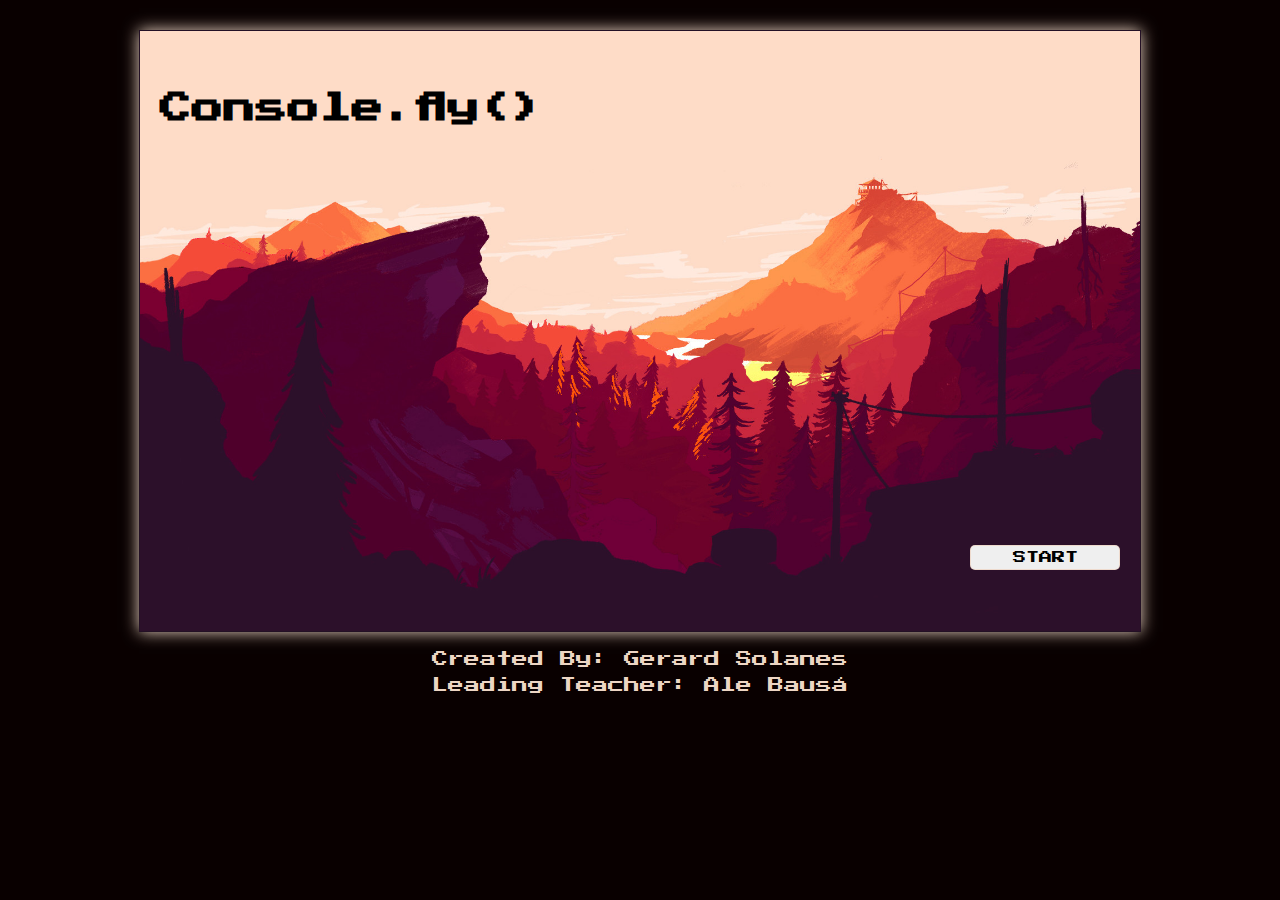
==== index.html @ 98ab84e9 "Implement instructions page logic in scripts.js. Ready for css refactor" ====
<!DOCTYPE html>
<html lang="en">
<head>
  <meta charset="UTF-8">
  <meta http-equiv="X-UA-Compatible" content="IE=edge">
  <meta name="viewport" content="width=device-width, initial-scale=1.0">
  <link rel="stylesheet" href="css/style.css"/>
  <title>Console.fly()</title>
</head>
<body>
  <div id="start-page">
    <main>
      <h1>Console.fly()</h1>
      <button id="start">START</button>
    </main>
    <div id="credits">
      <p>Created By: Gerard Solanes</p>
      <p>Leading Teacher: Ale Bausá</p>
    </div>
  </div>

  <div id="instructions-page" class="hidden">
    <main>
      <div id="instructions-text">
      </div>
      <canvas id="instructions-canvas" width="250" height="300"></canvas>
    </main>
  </div>

  <div id="lose-page" class="hidden">
    <main>
      <h1>Respect the power of the console</h1>
      <div id="result">
        <span>You reached:</span>
        <span id="result-number">0</span>
        <span>m</span>
      </div>
    </main>
  </div>

  <div id="game-page" class="hidden">
    <canvas id="canvas" width="1000" height="600"></canvas>
    <div id="meters-count">
      <span>Meters:</span>
      <span id="meter-number">0</span>
    </div>
  </div>
  
  <script src="js/assets.js"></script>
  <script src="js/sounds.js"></script>
  <script src="js/player.js"></script>
  <script src="js/zapper.js"></script>
  <script src="js/missile.js"></script>
  <script src="js/layer.js"></script>
  <script src="js/game.js"></script>
  <script src="js/scripts.js"></script>
</body>
</html>
---- css/style.css ----
@import url('https://fonts.googleapis.com/css2?family=Press+Start+2P&display=swap');
* {
  font-family: 'Press Start 2P', cursive;
  margin: 0;
  padding: 0;
}

body {
  background-color: #090000;
}

/* Basic styles, change according to your style */

#start-page,
#instructions-page,
#lose-page {
  height: 600px;
  width: 1000px;
  margin: 0 auto;
  border: 1px solid #231025;
  box-shadow: 0 0 15px #EDD5C4;
  margin-top: 30px;
}

#start-page {
  background-image: url('../assets/pages/bg_1.png');
  background-repeat: no-repeat;
  background-size: cover;
}

#start-page main {
  margin: 0 20px;
  height: 100%;
  display: flex;
  flex-direction: column;
  justify-content: space-around;
  gap: 300px;
}

#start-page button {
  width: 150px;
  height: auto;
  padding: 5px;
  border: 1px solid rgba(237, 213, 196, .8);
  border-radius: 5px;
  background-color: (237, 213, 196, .8);
  align-self: flex-end;
}

#credits {
  color: #EDD5C4;
  margin-top: 20px;
  display: flex;
  flex-direction: column;
  align-items: center;
  gap: 10px;
}

#instructions-page main {
  display: flex;
  flex-direction: column;
  gap: 20px;
  color: #EDD5C4;
  margin-top: 50px;
  margin-left: 30px;
  margin-right: 30px;
}

#instructions-page main div {
  display: flex;
  justify-content: center;
  margin-top: 50px;
}

#instructions-page main img {
  width: 100px;
  height: auto;
}

#instructions-page main p {
  line-height: 1.5;
}

#lose-page {
  background-image: url('../assets/pages/end_bg.png');
  background-repeat: no-repeat;
  background-size: cover;
}

#lose-page main {
  height: 100%;
  color: #EDD5C4;
  margin: 30px;
  display: flex;
  flex-direction: column;
  justify-content: space-between;
  line-height: 1.5;
}


#lose-page #result {
  align-self: flex-end;
  margin-bottom: 70px;
}

#canvas {
  display: block;
  margin: 0 auto;
  margin-top: 30px;
  margin-bottom: 50px;
  border: 1px solid #231025;
  box-shadow: 0 0 15px #EDD5C4;
}

#meters-count {
  position: absolute;
  display: flex;
  flex-direction: column;
  top: 40px;
  left: 50px;
  color: #EDD5C4;
  line-height: 1.5;
}

/* Auxiliar classes */

.hidden {
  display: none;
}

.shown {
  display: flex;
}
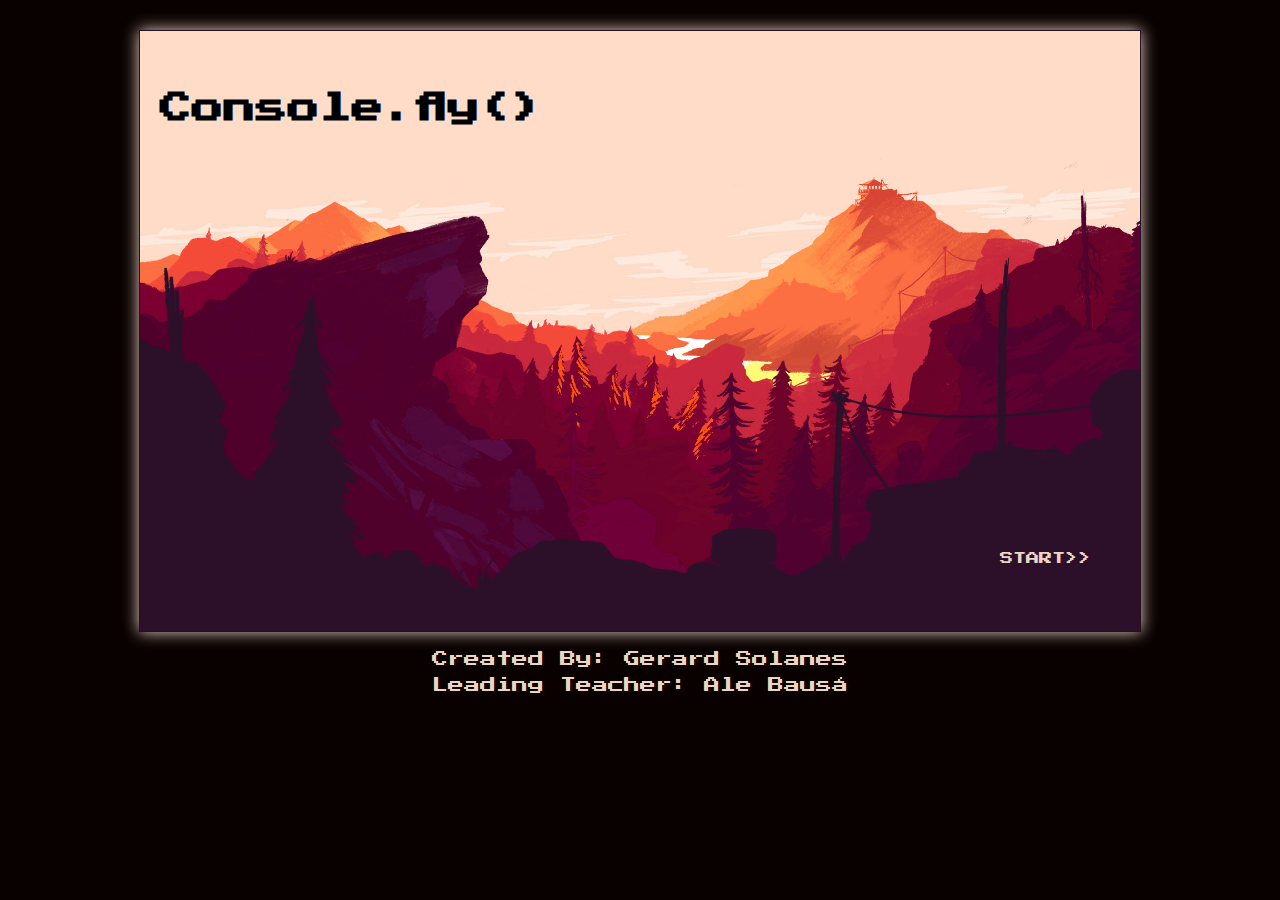
==== commit 60c457d5: "Modify button styles" ====
--- a/index.html
+++ b/index.html
@@ -11,7 +11,7 @@
   <div id="start-page">
     <main>
       <h1>Console.fly()</h1>
-      <button id="start">START</button>
+      <button id="start">START>></button>
     </main>
     <div id="credits">
       <p>Created By: Gerard Solanes</p>
@@ -23,17 +23,20 @@
     <main>
       <div id="instructions-text">
       </div>
-      <canvas id="instructions-canvas" width="250" height="300"></canvas>
+      <canvas id="instructions-canvas" width="150" height="150"></canvas>
     </main>
   </div>
 
   <div id="lose-page" class="hidden">
     <main>
-      <h1>Respect the power of the console</h1>
-      <div id="result">
-        <span>You reached:</span>
-        <span id="result-number">0</span>
-        <span>m</span>
+      <h1>Beware the power of the console</h1>
+      <div>
+        <button id="replay">Play Again</button>
+        <div id="result">
+          <span>You reached:</span>
+          <span id="result-number">0</span>
+          <span>m</span>
+        </div>
       </div>
     </main>
   </div>
@@ -53,6 +56,7 @@
   <script src="js/missile.js"></script>
   <script src="js/layer.js"></script>
   <script src="js/game.js"></script>
+  <script src="js/instructions.js"></script>
   <script src="js/scripts.js"></script>
 </body>
 </html>--- a/css/style.css
+++ b/css/style.css
@@ -41,10 +41,18 @@
   width: 150px;
   height: auto;
   padding: 5px;
-  border: 1px solid rgba(237, 213, 196, .8);
+  background: none;
+  border: 0;
+  color: #EDD5C4;
+  /*border: 1px solid rgba(237, 213, 196, .8);
   border-radius: 5px;
-  background-color: (237, 213, 196, .8);
+  background-color: (237, 213, 196, .8);*/
   align-self: flex-end;
+}
+
+#start:hover {
+  background-color: #EDD5C4;
+  color: #231025;
 }
 
 #credits {
@@ -59,26 +67,32 @@
 #instructions-page main {
   display: flex;
   flex-direction: column;
-  gap: 20px;
   color: #EDD5C4;
-  margin-top: 50px;
+  margin-top: 10px;
   margin-left: 30px;
   margin-right: 30px;
 }
 
 #instructions-page main div {
   display: flex;
+  flex-direction: column;
   justify-content: center;
+  gap: 20px;
   margin-top: 50px;
 }
 
-#instructions-page main img {
-  width: 100px;
-  height: auto;
+#instructions-canvas {
+  display: block;
+  position: fixed;
+  bottom: 110px;
+  left: 350px;
+  margin: 0 auto;
+  margin-top: 30px;
+  margin-bottom: 50px;
 }
 
-#instructions-page main p {
-  line-height: 1.5;
+#instructions-text p {
+  line-height: 1.9;
 }
 
 #lose-page {
@@ -97,6 +111,24 @@
   line-height: 1.5;
 }
 
+#lose-page main div {
+  display: flex;
+  justify-content: space-between;
+}
+
+#replay {
+  height: 30px;
+  padding: 0 5px;
+  background: none;
+  border: none;
+  color: #EDD5C4;
+  margin-left: 20px;
+}
+
+#replay:hover {
+  background-color: #EDD5C4;
+  color: #231025;
+}
 
 #lose-page #result {
   align-self: flex-end;
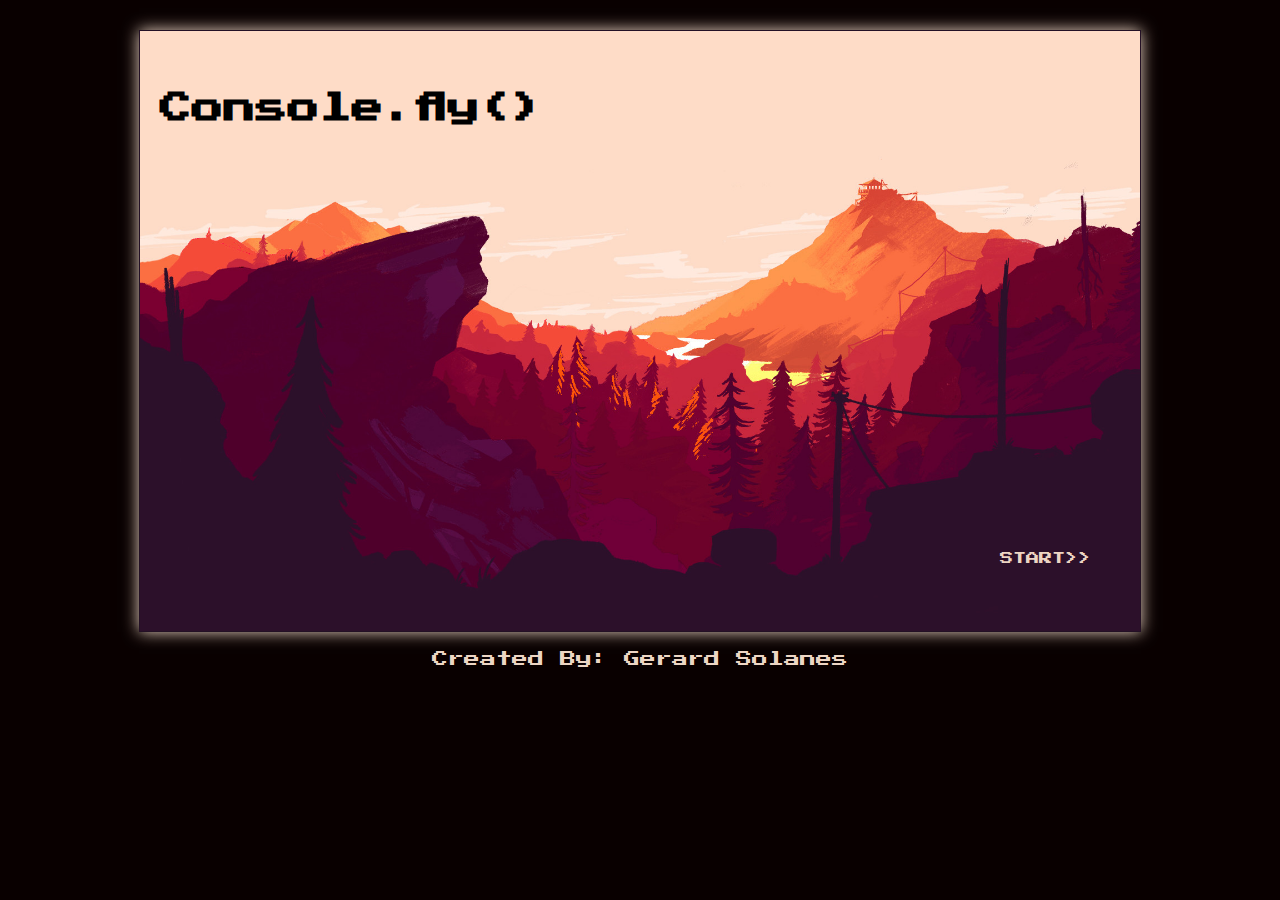
==== commit 5d188229: "Refactors title" ====
--- a/index.html
+++ b/index.html
@@ -15,7 +15,6 @@
     </main>
     <div id="credits">
       <p>Created By: Gerard Solanes</p>
-      <p>Leading Teacher: Ale Bausá</p>
     </div>
   </div>
 
@@ -32,6 +31,18 @@
       <h1>Beware the power of the console</h1>
       <div>
         <button id="replay">Play Again</button>
+        <div id="score">
+          <table id="score-table">
+            <tr>
+                <th>Name</th>
+                <th>Score</th>
+            </tr>
+          </table>
+          <div id="input-score">
+            <input type="text" id="name-input" placeholder="Player's Name">
+            <button id="send-name" onclick="updateScoreTable()">Enter Score</button>
+          </div>
+        </div>
         <div id="result">
           <span>You reached:</span>
           <span id="result-number">0</span>
@@ -57,6 +68,7 @@
   <script src="js/layer.js"></script>
   <script src="js/game.js"></script>
   <script src="js/instructions.js"></script>
+  <script src="js/scores.js"></script>
   <script src="js/scripts.js"></script>
 </body>
 </html>--- a/css/style.css
+++ b/css/style.css
@@ -65,8 +65,10 @@
 }
 
 #instructions-page main {
-  display: flex;
-  flex-direction: column;
+  height: 100%;
+  display: flex;
+  flex-direction: column;
+  justify-content: space-between;
   color: #EDD5C4;
   margin-top: 10px;
   margin-left: 30px;
@@ -74,6 +76,7 @@
 }
 
 #instructions-page main div {
+  width: 100%;
   display: flex;
   flex-direction: column;
   justify-content: center;
@@ -82,13 +85,11 @@
 }
 
 #instructions-canvas {
+  align-self: flex-start;
   display: block;
-  position: fixed;
-  bottom: 110px;
-  left: 350px;
-  margin: 0 auto;
   margin-top: 30px;
-  margin-bottom: 50px;
+  margin-bottom: 20px;
+  margin-left: 70px;
 }
 
 #instructions-text p {
@@ -114,6 +115,49 @@
 #lose-page main div {
   display: flex;
   justify-content: space-between;
+}
+
+#score {
+  position: absolute;
+  top: 200px;
+  height: 40%;
+  width: 940px;
+  display: flex;
+  justify-content: space-between;
+  align-items: center;
+  margin: 0 20px;
+}
+
+#score table {
+  text-align: left;
+  width: 300px;
+}
+
+#score table td {
+  margin: 30px;
+}
+
+#input-score {
+  margin-right: 20px;
+  display: flex;
+  justify-content: space-between;
+  height: 40px;
+}
+
+#input-score input {
+  background-color: whitesmoke;
+  padding: 5px;
+  border: 1px solid #EDD5C4;
+  border-radius: 5px;
+  margin-right: 5px;
+}
+
+#input-score button {
+  background-color: #B03545;
+  border: 1px solid #B03545;
+  color: whitesmoke;
+  border-radius: 5px;
+  padding: 5px;
 }
 
 #replay {
